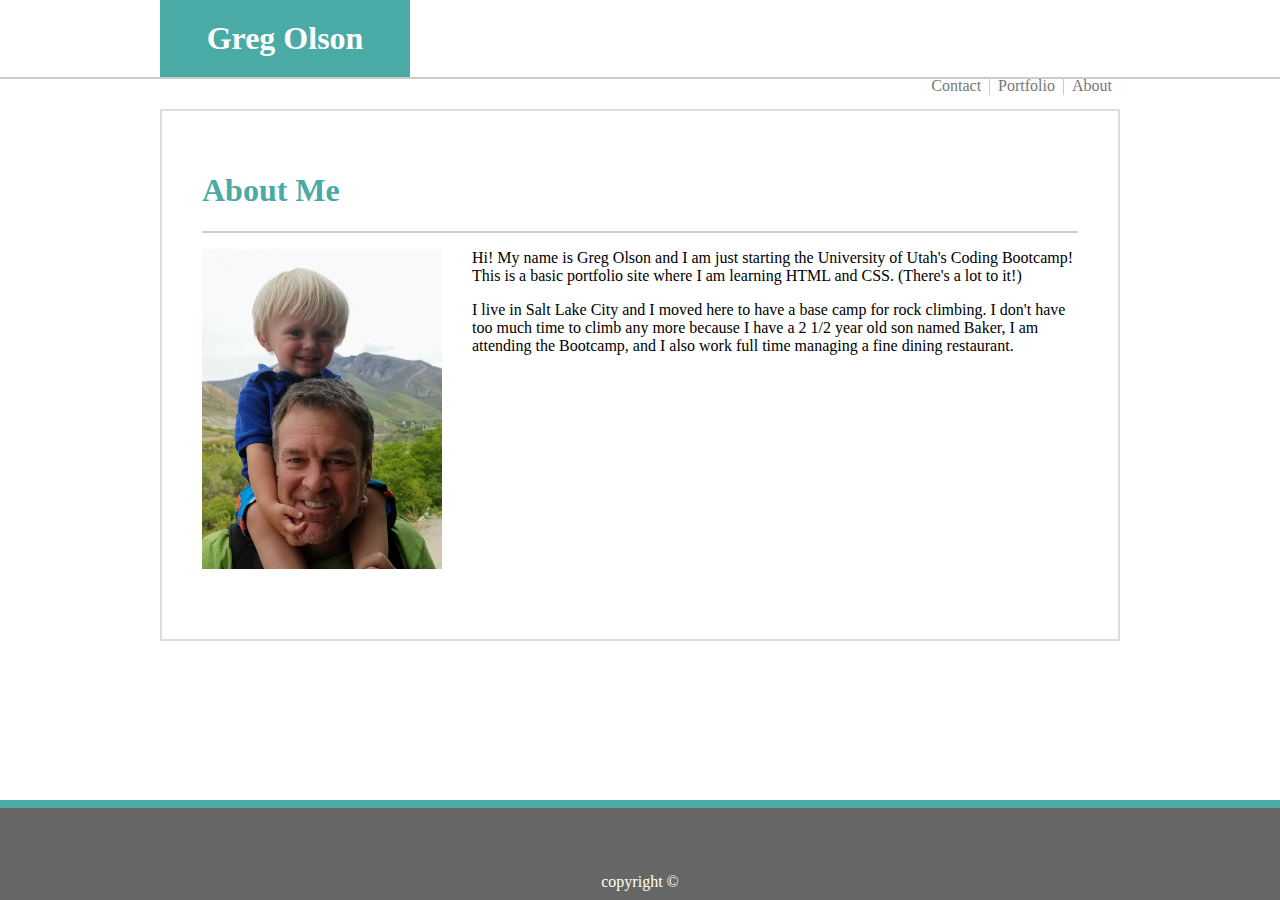
==== index.html @ bc7daec8 "Added content and styling" ====
<!DOCTYPE html>
<html>
<head>
    <meta charset="utf-8" />
    <meta http-equiv="X-UA-Compatible" content="IE=edge">
    <title>Greg Olson Portfolio</title>
    <meta name="viewport" content="width=device-width, initial-scale=1">
    <link rel="stylesheet" type="text/css" media="screen" href="assets/css/style.css" />
    <script src="main.js"></script>
</head>
<body>
    
    <header>
        <div class="top">
            <h1 class="name">Greg Olson</h1>
            <ul>
                <li><a href="about.html">About</a></li>
                <li><a href="portfolio.html">Portfolio</a></li>
                <li><a href="contact.html">Contact</a></li>
            </ul>
        </div>
    </header>

    <section class="main">
        <div class="title">
            <h1 class="about">About Me</h1>
        </div>
        <div class="content">
            <img src="assets/images/bio-image.jpg" alt="Image of Greg" class="bioImage">
            <p>
                Hi! My name is Greg Olson and I am just starting the University of Utah's Coding Bootcamp! This is a basic portfolio site
                where I am learning HTML and CSS. (There's a lot to it!)
            </p>
            <p>
                I live in Salt Lake City and I moved here to have a base camp for rock climbing. I don't have too much time to climb 
                any more because I have a 2 1/2 year old son named Baker, I am attending the Bootcamp, and I also work full time 
                managing a fine dining restaurant. 
            </p>

        </div>


    </section>

    <footer>
        copyright &copy;

    </footer>
    
</body>
</html>
---- assets/css/style.css ----
* {
    box-sizing: border-box;
}

html, body {
    height: 100%;
    margin: 0;
}

header {
    width: 100%;
    border-bottom: 2px solid #cccccc;
    margin: 0 0 30px 0;
}

.top {
    width: 960px;
    margin: auto;
}

h1 {
    font-family: 'Georgia', Times, Times New Roman, serif;
}

h1.name {
    background: #4aaaa5;
    color: white;
    width: 250px;
    margin: 0;
    padding: 20px;
    text-align: center;
}

ul {
    list-style-type: none;
    margin: 0;
    padding: 0;
}

li {
    float: right;
    border-right: 1px solid #cccccc;
}

li:first-child {
    border-right: none;
  }

a {
    padding: 8px;
    color: #777777;    
}

a:link {
    text-decoration: none;
}
  
a:visited {
    text-decoration: none;
}
  
a:hover {
    background: #4aaaa5;
}
  
a:active {
    background: #666666;
}

section.main {
    width: 960px;
    padding: 40px;
    margin: auto;
    border: 2px solid #dddddd;
    background: white;
}

.title {
    border-bottom: 2px solid #cccccc;
}

.about {
    color: #4aaaa5;
}

.content::after {
    padding-top: 30px;
    color: #777777;
    content: "";
    clear: both;
    display: table;
}

.bioImage {
    float: left;
    width:240px;
    height:320px;
    margin: 0 30px 0 0;
}

footer {
    position: fixed;
    left: 0;
    bottom: 0;
    width: 100%;
    height: 100px;
    border-top: 8px solid #4aaaa5;
    background: #666666;
    color: white;
    text-align: center;
    padding-top: 65px;
}
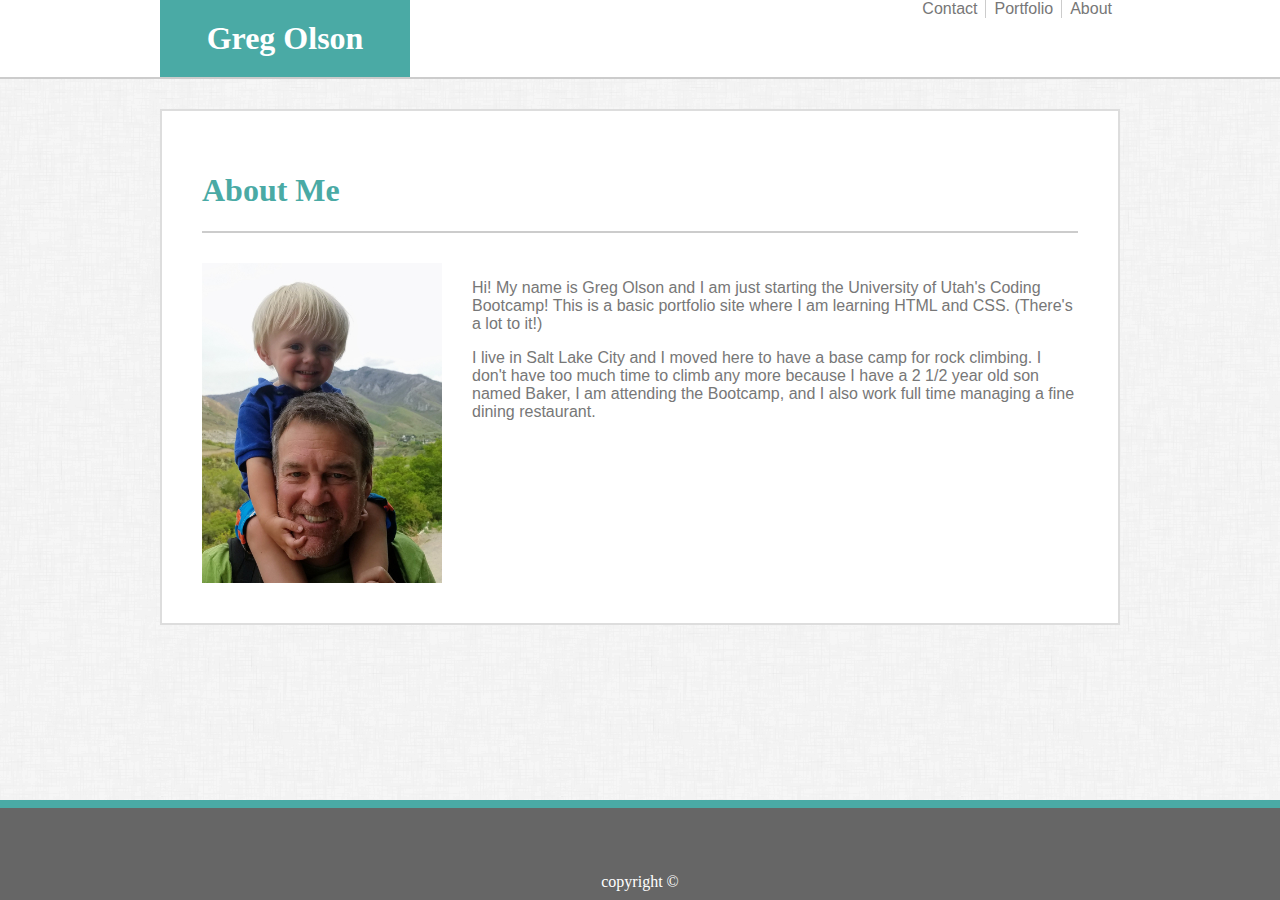
==== commit b6f80ee6: "added other pages and changed titles" ====
--- a/index.html
+++ b/index.html
@@ -14,7 +14,7 @@
         <div class="top">
             <h1 class="name">Greg Olson</h1>
             <ul>
-                <li><a href="about.html">About</a></li>
+                <li><a href="index.html">About</a></li>
                 <li><a href="portfolio.html">Portfolio</a></li>
                 <li><a href="contact.html">Contact</a></li>
             </ul>
--- a/assets/css/style.css
+++ b/assets/css/style.css
@@ -7,10 +7,25 @@
     margin: 0;
 }
 
+body {
+    /* background-image: url("../images/backgrounds/circles-light.png"); */
+    /* background-image: url("../images/backgrounds/concrete-texture.png"); */
+    background-image: url("../images/backgrounds/dust_scratches.png");
+    /* background-image: url("../images/backgrounds/funky-lines.png"); */
+    /* background-image: url("../images/backgrounds/what-the-hex.png"); */
+}
+
 header {
     width: 100%;
     border-bottom: 2px solid #cccccc;
     margin: 0 0 30px 0;
+    background: white;
+}
+
+header::after {
+    content: "";
+    clear: both;
+    display: table;
 }
 
 .top {
@@ -21,6 +36,9 @@
 h1 {
     font-family: 'Georgia', Times, Times New Roman, serif;
 }
+li p {
+    font-family: 'Arial', 'Helvetica Neue', Helvetica, sans-serif;
+}
 
 h1.name {
     background: #4aaaa5;
@@ -29,12 +47,14 @@
     margin: 0;
     padding: 20px;
     text-align: center;
+    float: left;
 }
 
 ul {
     list-style-type: none;
     margin: 0;
     padding: 0;
+    font-family: 'Arial', 'Helvetica Neue', Helvetica, sans-serif;
 }
 
 li {
@@ -83,9 +103,13 @@
     color: #4aaaa5;
 }
 
-.content::after {
+.content {
     padding-top: 30px;
     color: #777777;
+    font-family: 'Arial', 'Helvetica Neue', Helvetica, sans-serif;
+}
+
+.content::after {    
     content: "";
     clear: both;
     display: table;
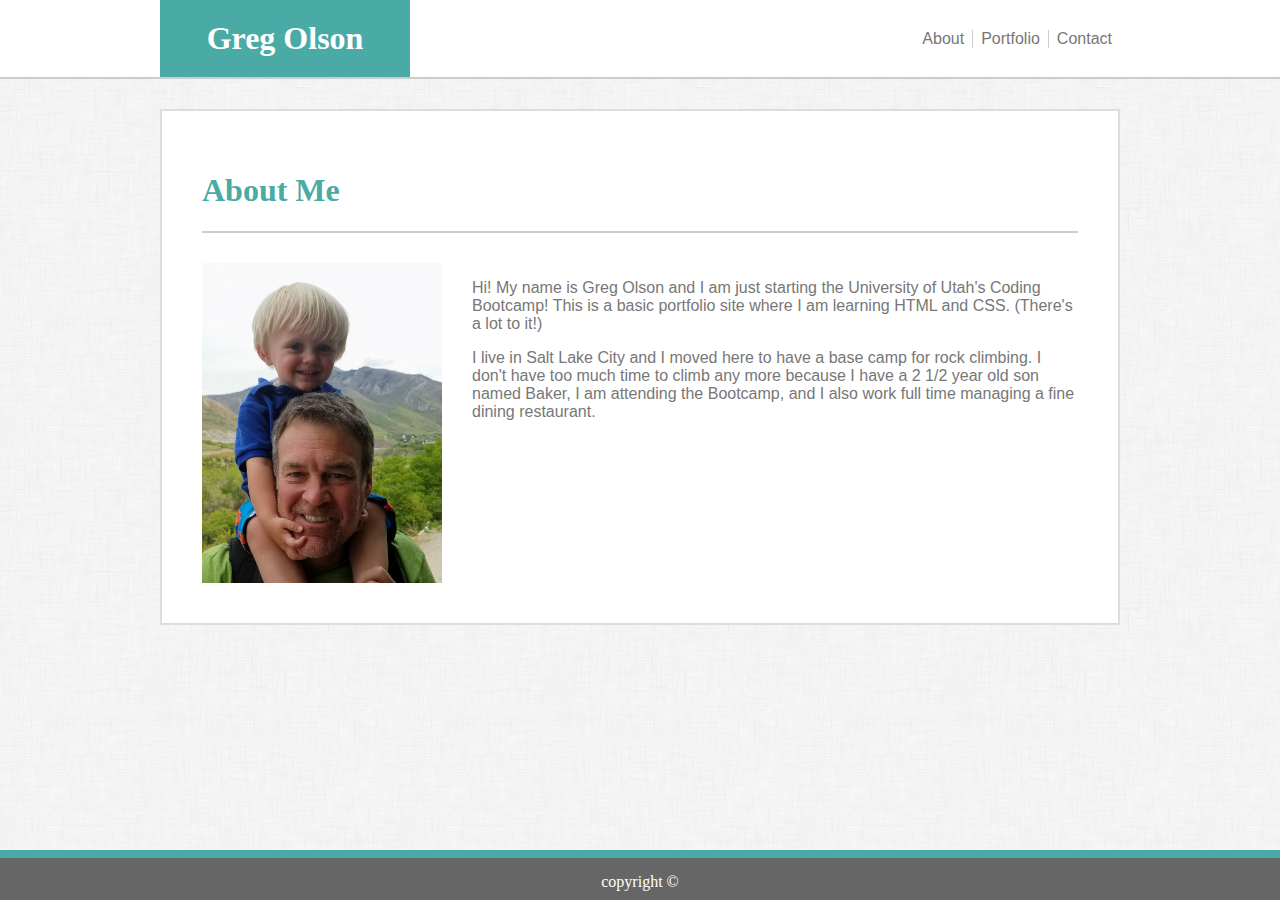
==== commit 44c1f326: "fixed nav" ====
--- a/index.html
+++ b/index.html
@@ -14,9 +14,9 @@
         <div class="top">
             <h1 class="name">Greg Olson</h1>
             <ul>
+                <li><a href="contact.html">Contact</a></li>
+                <li><a href="portfolio.html">Portfolio</a></li>
                 <li><a href="index.html">About</a></li>
-                <li><a href="portfolio.html">Portfolio</a></li>
-                <li><a href="contact.html">Contact</a></li>
             </ul>
         </div>
     </header>
--- a/assets/css/style.css
+++ b/assets/css/style.css
@@ -60,6 +60,7 @@
 li {
     float: right;
     border-right: 1px solid #cccccc;
+    margin: 30px 0 0 0;
 }
 
 li:first-child {
@@ -80,11 +81,7 @@
 }
   
 a:hover {
-    background: #4aaaa5;
-}
-  
-a:active {
-    background: #666666;
+    color: #4aaaa5;
 }
 
 section.main {
@@ -127,10 +124,37 @@
     left: 0;
     bottom: 0;
     width: 100%;
-    height: 100px;
+    height: 50px;
     border-top: 8px solid #4aaaa5;
     background: #666666;
     color: white;
     text-align: center;
-    padding-top: 65px;
+    padding-top: 15px;
+}
+
+
+/* contact form */
+input[type=text], select, textarea {
+    width: 100%;
+    padding: 12px;
+    border: 1px solid #ccc;
+    margin-top: 6px;
+    margin-bottom: 16px;
+    resize: none;
+}
+
+input[type=submit] {
+    background-color: #4aaaa5;
+    color: white;
+    padding: 12px 20px;
+    border: none;
+    cursor: pointer;
+}
+
+input[type=submit]:hover {
+    background-color: #3d8a86;
+}
+
+textarea#message {
+    height: 200px;
 }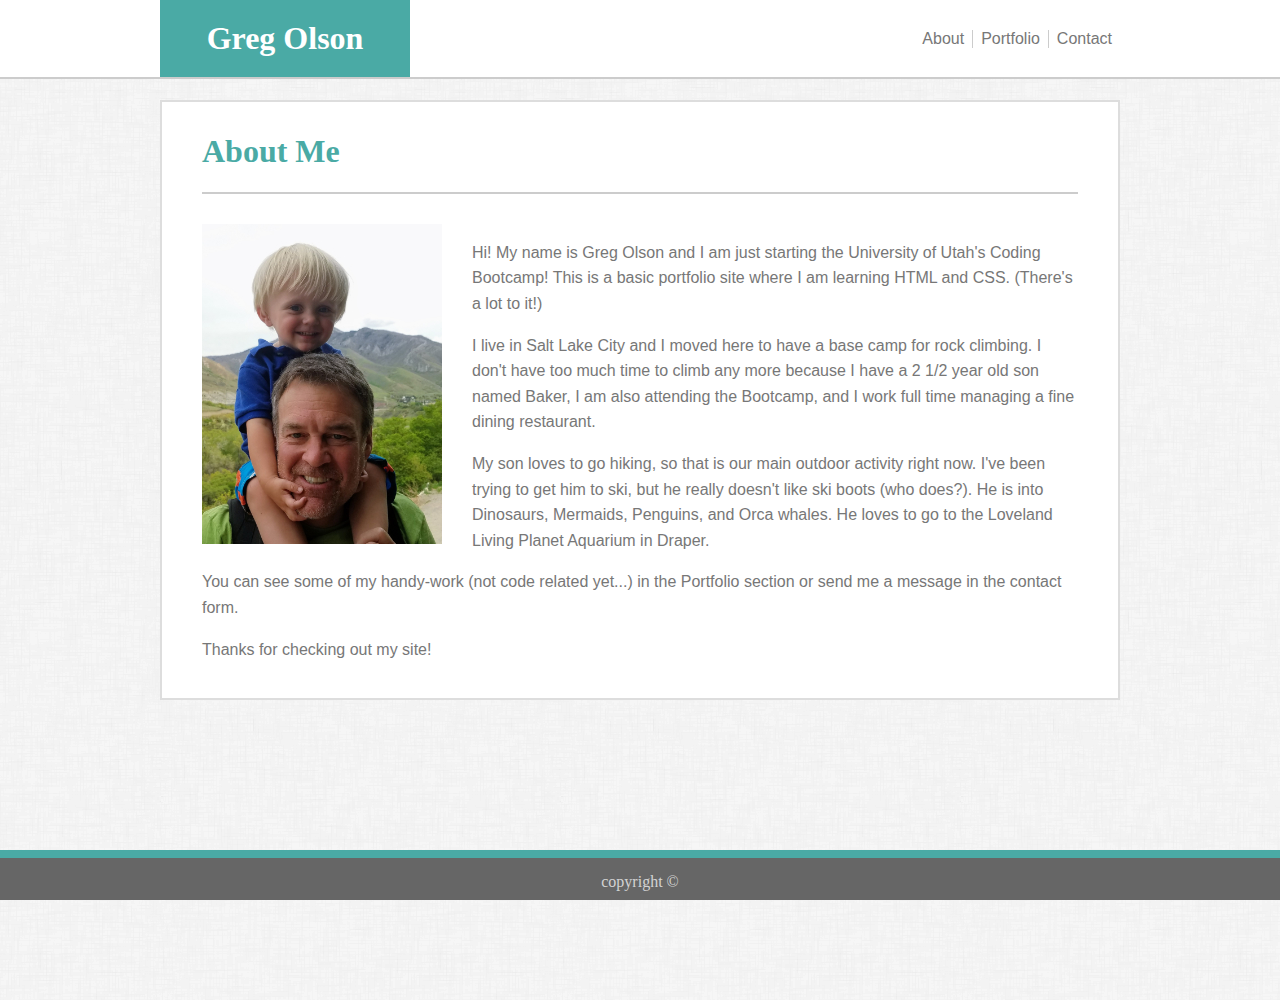
==== commit babd6fce: "final for tonight" ====
--- a/index.html
+++ b/index.html
@@ -6,13 +6,13 @@
     <title>Greg Olson Portfolio</title>
     <meta name="viewport" content="width=device-width, initial-scale=1">
     <link rel="stylesheet" type="text/css" media="screen" href="assets/css/style.css" />
-    <script src="main.js"></script>
 </head>
 <body>
     
     <header>
         <div class="top">
             <h1 class="name">Greg Olson</h1>
+            <!-- I should use a nav element, but I was having a hard time getting things to work, so I used an ul. -->
             <ul>
                 <li><a href="contact.html">Contact</a></li>
                 <li><a href="portfolio.html">Portfolio</a></li>
@@ -33,8 +33,20 @@
             </p>
             <p>
                 I live in Salt Lake City and I moved here to have a base camp for rock climbing. I don't have too much time to climb 
-                any more because I have a 2 1/2 year old son named Baker, I am attending the Bootcamp, and I also work full time 
+                any more because I have a 2 1/2 year old son named Baker, I am also attending the Bootcamp, and I work full time 
                 managing a fine dining restaurant. 
+            </p>
+            <p>
+                My son loves to go hiking, so that is our main outdoor activity right now. I've been trying to get him to ski, but 
+                he really doesn't like ski boots (who does?). He is into Dinosaurs, Mermaids, Penguins, and Orca whales. He loves to 
+                go to the Loveland Living Planet Aquarium in Draper.
+            </p>
+            <p>
+                You can see some of my handy-work (not code related yet...) in the Portfolio section or send me a message in the 
+                contact form.
+            </p>
+            <p>
+                Thanks for checking out my site!
             </p>
 
         </div>
--- a/assets/css/style.css
+++ b/assets/css/style.css
@@ -16,6 +16,8 @@
 }
 
 header {
+    position: fixed;
+    top: 0;
     width: 100%;
     border-bottom: 2px solid #cccccc;
     margin: 0 0 30px 0;
@@ -38,6 +40,10 @@
 }
 li p {
     font-family: 'Arial', 'Helvetica Neue', Helvetica, sans-serif;
+}
+
+p {
+    line-height: 1.6;
 }
 
 h1.name {
@@ -86,8 +92,8 @@
 
 section.main {
     width: 960px;
-    padding: 40px;
-    margin: auto;
+    padding: 10px 40px 20px 40px;
+    margin: 100px auto 60px auto;
     border: 2px solid #dddddd;
     background: white;
 }
@@ -127,13 +133,14 @@
     height: 50px;
     border-top: 8px solid #4aaaa5;
     background: #666666;
-    color: white;
+    color: #D3D3D3;
     text-align: center;
     padding-top: 15px;
 }
 
 
 /* contact form */
+
 input[type=text], select, textarea {
     width: 100%;
     padding: 12px;
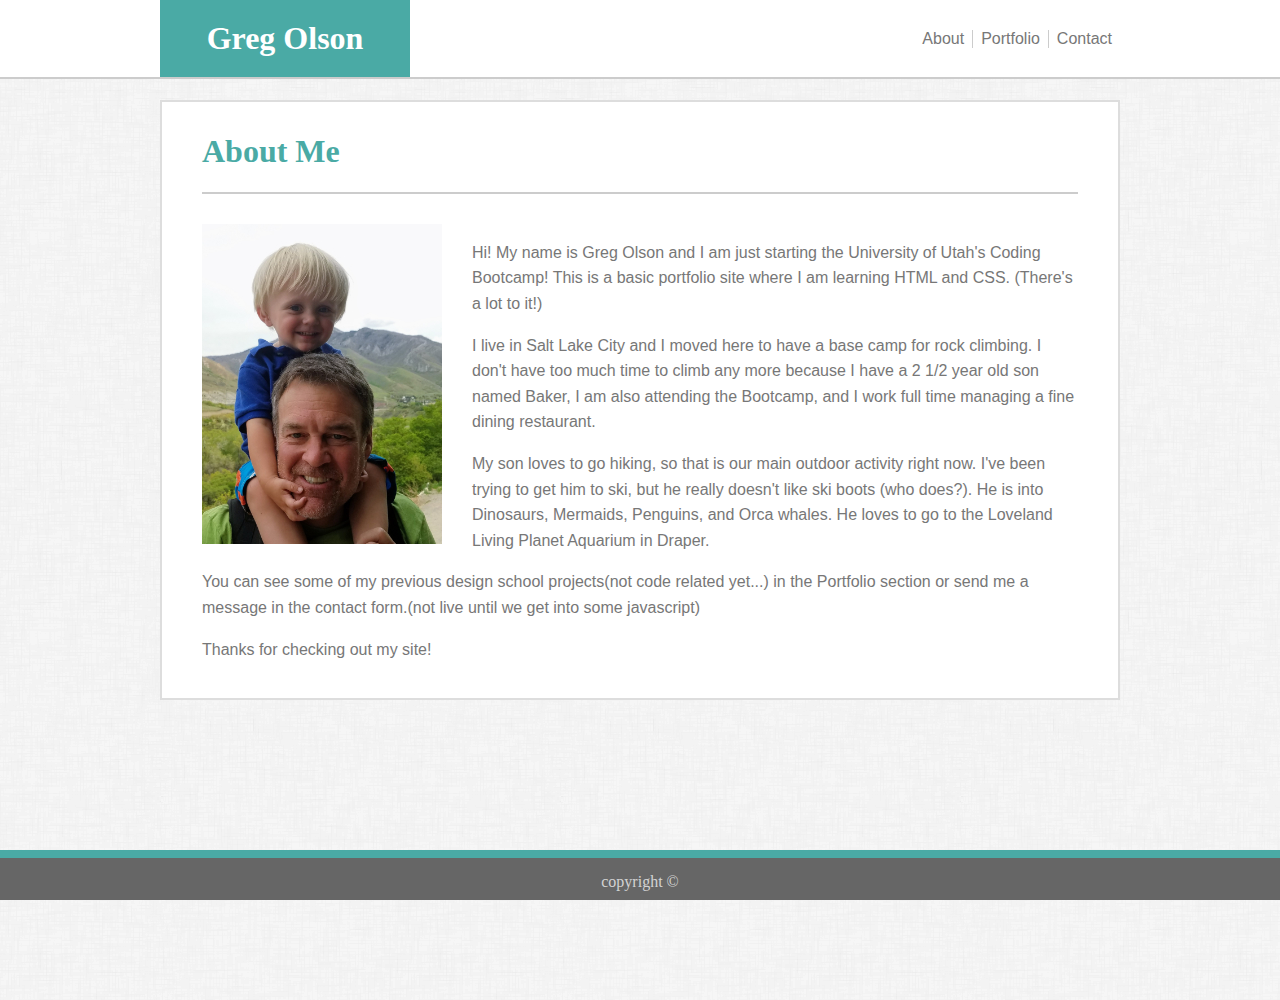
==== commit 6cb35741: "I think it's done. At least close" ====
--- a/index.html
+++ b/index.html
@@ -12,7 +12,7 @@
     <header>
         <div class="top">
             <h1 class="name">Greg Olson</h1>
-            <!-- I should use a nav element, but I was having a hard time getting things to work, so I used an ul. -->
+            <!-- I should use a nav element, but I was having a hard time getting things to work, so I switched to an ul (The nav wasn't the problem) and was too lazy to switch it back -->
             <ul>
                 <li><a href="contact.html">Contact</a></li>
                 <li><a href="portfolio.html">Portfolio</a></li>
@@ -42,8 +42,8 @@
                 go to the Loveland Living Planet Aquarium in Draper.
             </p>
             <p>
-                You can see some of my handy-work (not code related yet...) in the Portfolio section or send me a message in the 
-                contact form.
+                You can see some of my previous design school projects(not code related yet...) in the Portfolio section or send me a message in the 
+                contact form.(not live until we get into some javascript)
             </p>
             <p>
                 Thanks for checking out my site!
--- a/assets/css/style.css
+++ b/assets/css/style.css
@@ -17,6 +17,7 @@
 
 header {
     position: fixed;
+    z-index: 2;
     top: 0;
     width: 100%;
     border-bottom: 2px solid #cccccc;
@@ -127,6 +128,7 @@
 
 footer {
     position: fixed;
+    z-index: 2;
     left: 0;
     bottom: 0;
     width: 100%;
@@ -164,4 +166,15 @@
 
 textarea#message {
     height: 200px;
+}
+
+/* portfolio images */
+
+img.portfolio {
+    box-shadow: 8px 8px 10px darkgrey;
+    margin: 6px 32px 26px 0;
+}
+  
+img.portfolio:hover {
+    opacity: 0.3;
 }